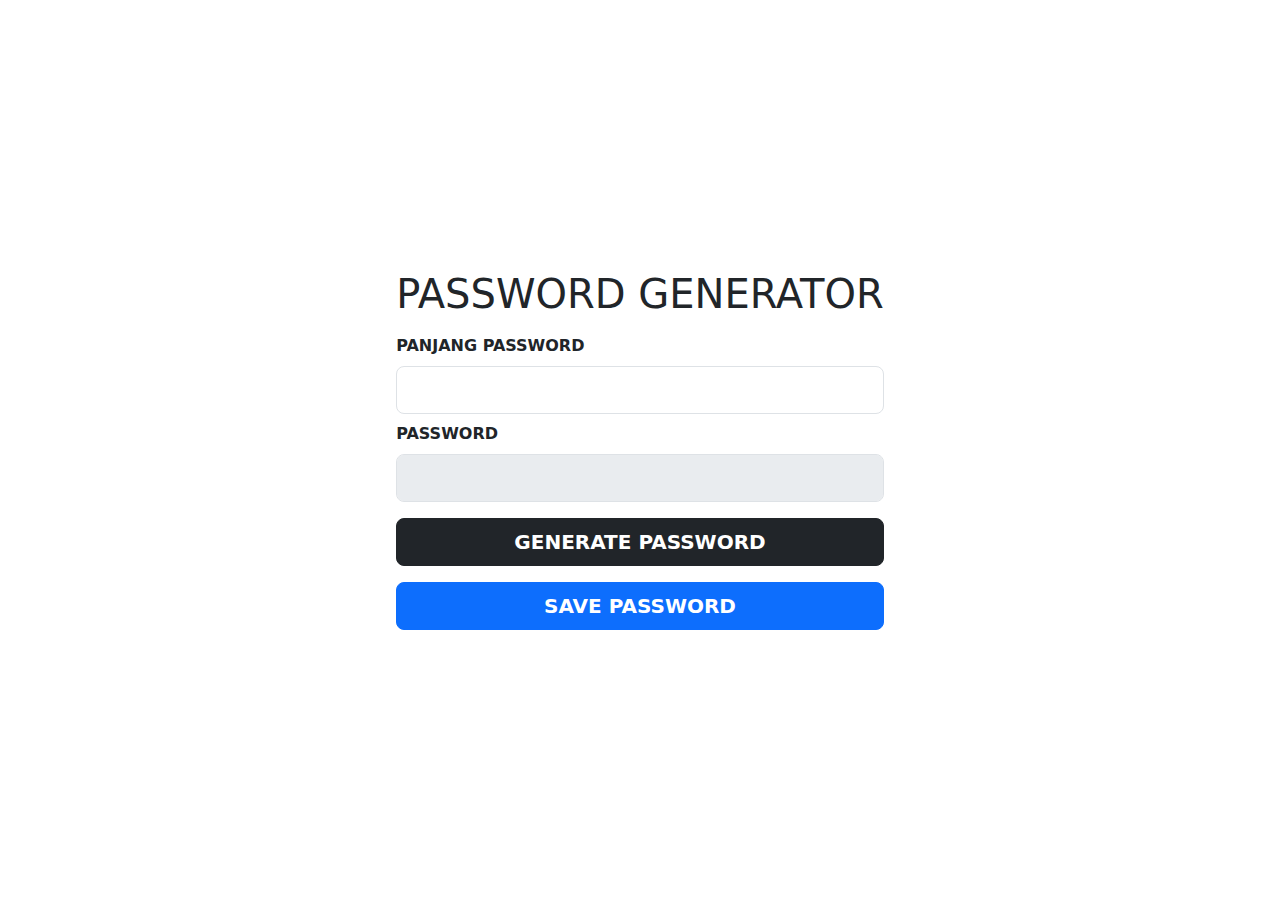
==== v1/index.html @ a92b1505 "v1" ====
<!DOCTYPE html>
<html lang="en">
  <head>
    <meta charset="UTF-8" />
    <meta http-equiv="X-UA-Compatible" content="IE=edge" />
    <meta name="viewport" content="width=device-width, initial-scale=1.0" />
    <title>PASSWORD GENERATOR</title>
    <link rel="icon" href="assets/photo.png" type="image/x-icon" />
    <link rel="stylesheet" href="https://use.fontawesome.com/releases/v5.8.1/css/all.css" />
    <link rel="stylesheet" href="https://cdn.jsdelivr.net/npm/bootstrap@5.2.0/dist/css/bootstrap.min.css" />
  </head>
  <body>
    <div class="container d-flex justify-content-center align-items-center min-vh-100">
      <div class="d-flex flex-column">
        <h1>PASSWORD GENERATOR</h1>
        <div class="d-flex flex-column gap-2 mt-2">
          <label for="passwordLength" class="text-uppercase fw-bold">Panjang Password</label>
          <input class="form-control form-control-lg" id="passwordLength" type="number" />
          <label for="password" class="text-uppercase fw-bold">Password</label>
          <input class="form-control form-control-lg" id="password" disabled />
          <button class="btn btn-dark text-uppercase fw-bold btn-lg mt-2" onclick="getPassword()">generate password</button>
          <a class="btn btn-primary text-uppercase fw-bold btn-lg mt-2" onclick="savePassword()" id="saveButton">SAVE PASSWORD</a>
        </div>
      </div>
    </div>
    <script src="index.js"></script>
    <script src="https://cdn.jsdelivr.net/npm/bootstrap@5.2.0/dist/js/bootstrap.bundle.min.js"></script>
  </body>
</html>
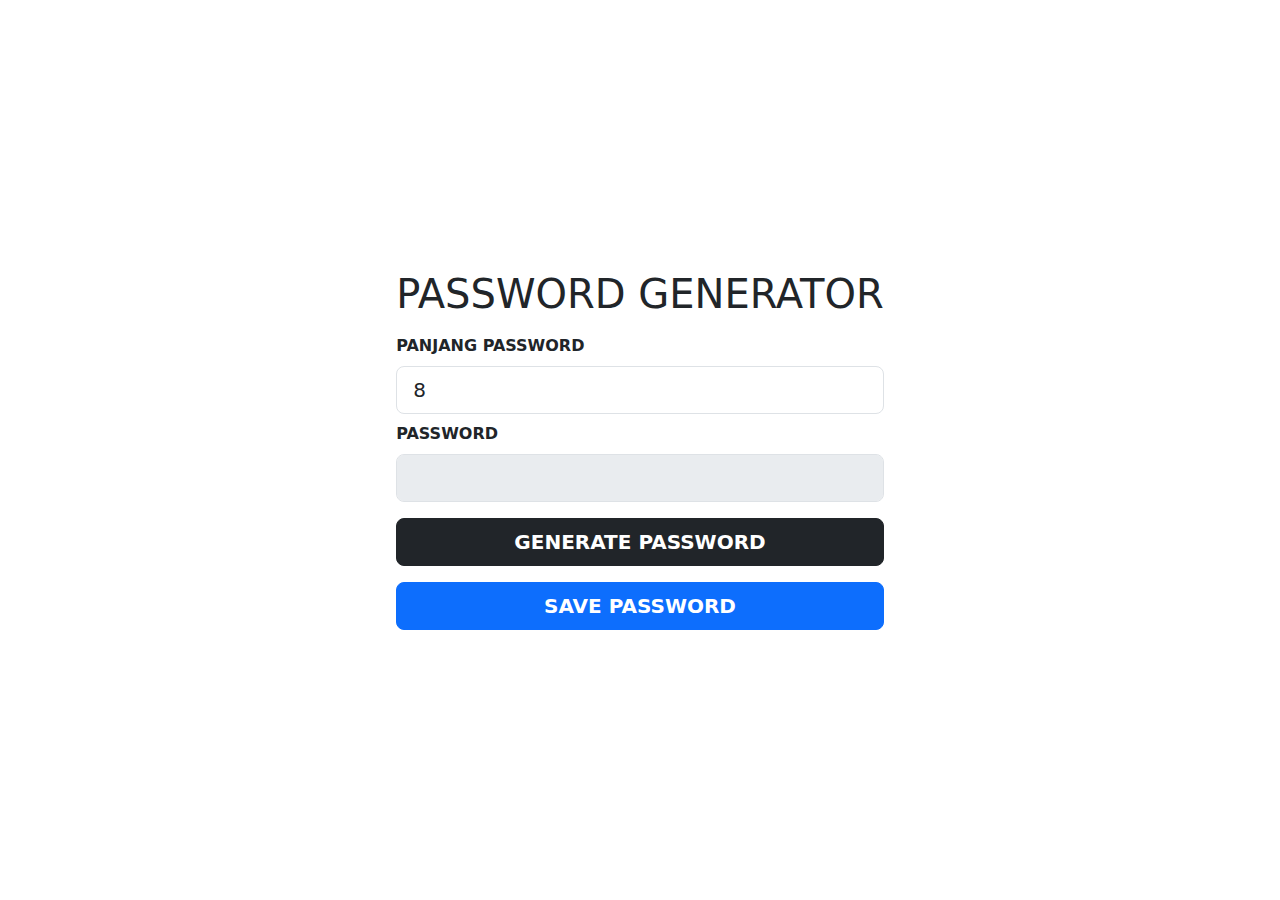
==== commit 811a4769: "v1.1 (bug fixing)" ====
--- a/v1/index.html
+++ b/v1/index.html
@@ -15,7 +15,7 @@
         <h1>PASSWORD GENERATOR</h1>
         <div class="d-flex flex-column gap-2 mt-2">
           <label for="passwordLength" class="text-uppercase fw-bold">Panjang Password</label>
-          <input class="form-control form-control-lg" id="passwordLength" type="number" />
+          <input class="form-control form-control-lg" id="passwordLength" type="number" min="4" max="20" value="8" />
           <label for="password" class="text-uppercase fw-bold">Password</label>
           <input class="form-control form-control-lg" id="password" disabled />
           <button class="btn btn-dark text-uppercase fw-bold btn-lg mt-2" onclick="getPassword()">generate password</button>
